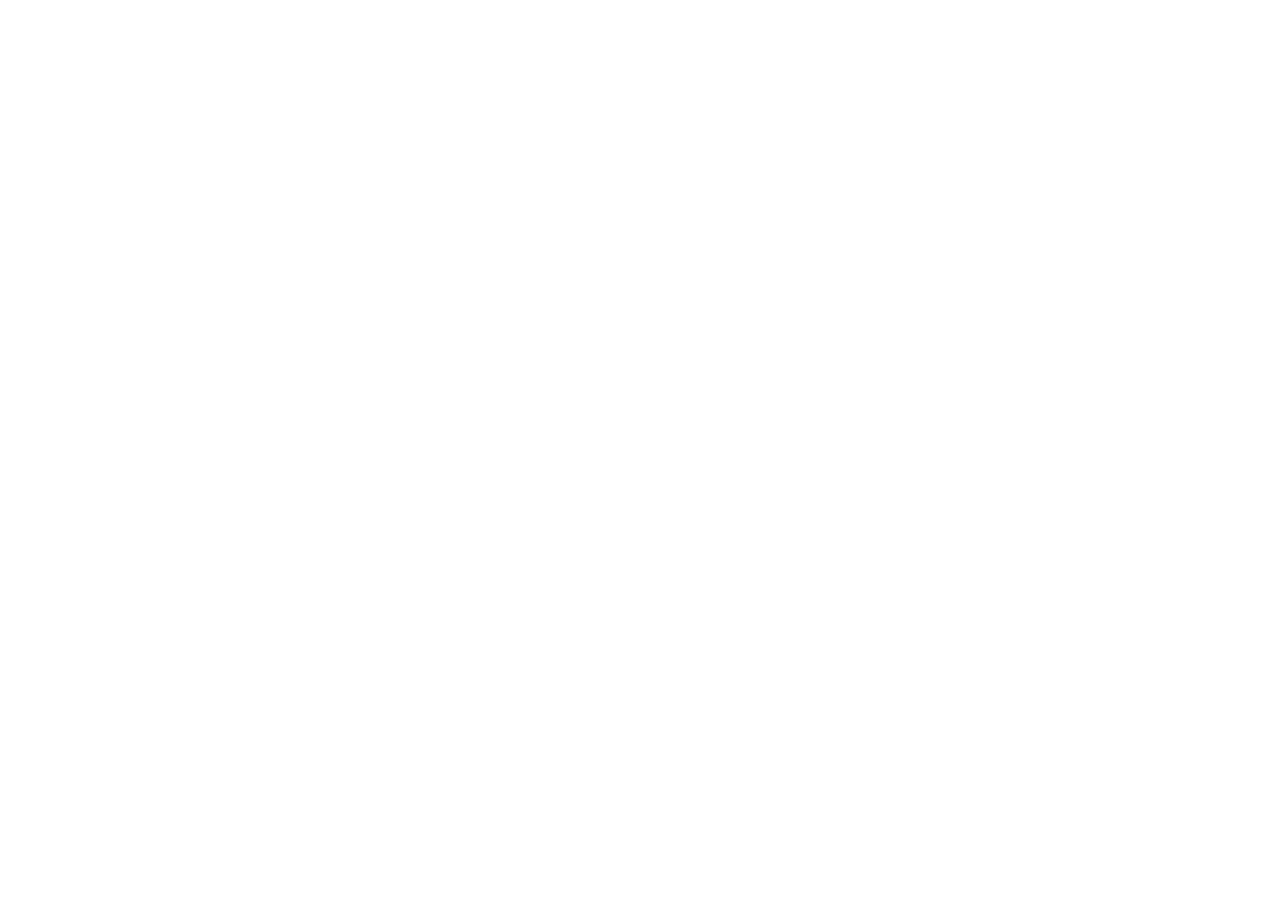
==== index.html @ c6ebd8a6 "Created index.html, added boilerplate" ====
<!DOCTYPE html>
<html lang="en">
<head>
    <meta charset="UTF-8">
    <meta name="viewport" content="width=device-width, initial-scale=1.0">
    <title>Document</title>
</head>
<body>
    
</body>
</html>
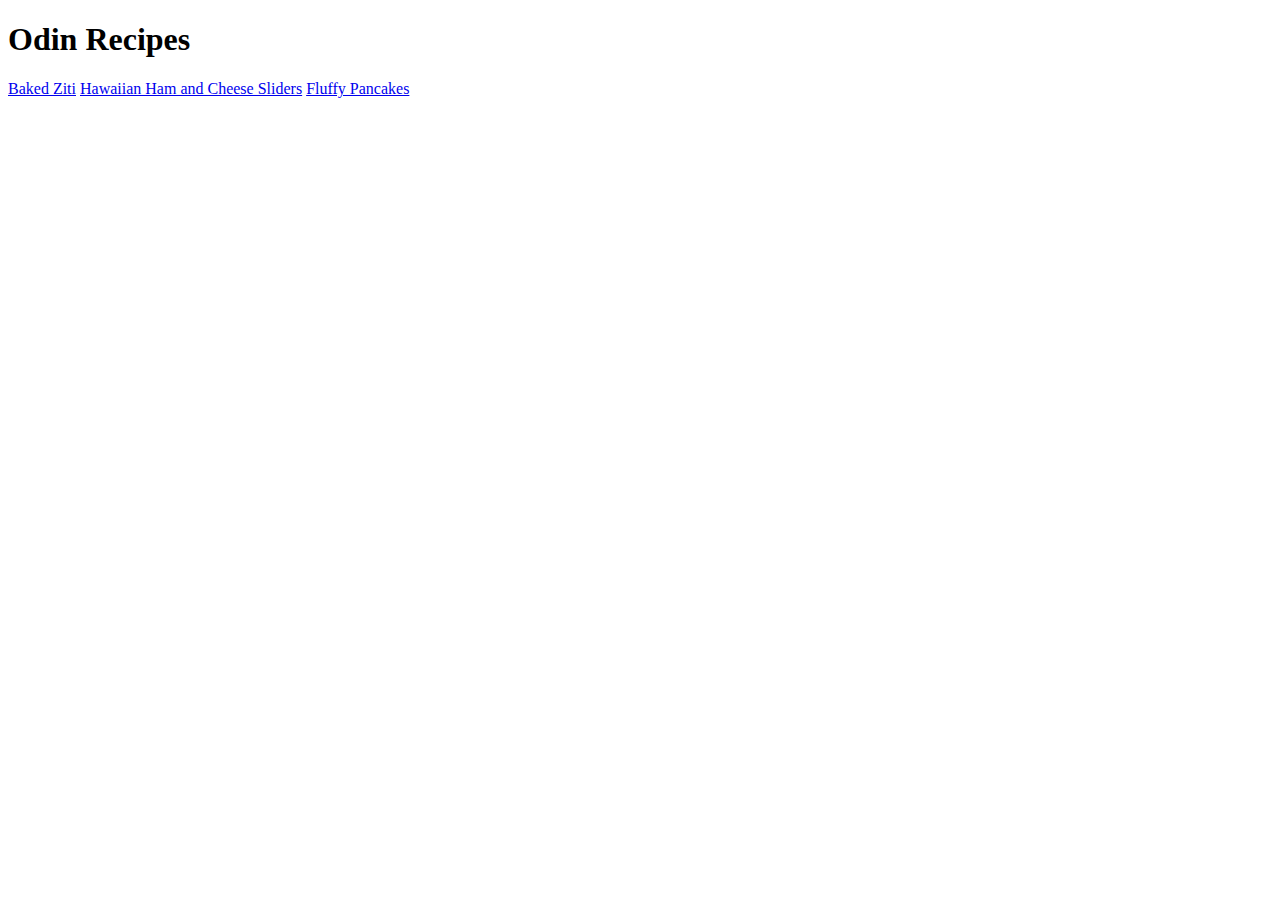
==== commit 3acb0b21: "Added fluffy-pancakes recipe, linked in index.html" ====
--- a/index.html
+++ b/index.html
@@ -3,9 +3,12 @@
 <head>
     <meta charset="UTF-8">
     <meta name="viewport" content="width=device-width, initial-scale=1.0">
-    <title>Document</title>
+    <title>Odin Recipes</title>
 </head>
 <body>
-    
+    <h1>Odin Recipes</h1>
+    <a href="./recipes/baked-ziti.html">Baked Ziti</a>
+    <a href="./recipes/hawaiian-sliders.html">Hawaiian Ham and Cheese Sliders</a>
+    <a href="./recipes/fluffy-pancakes.html">Fluffy Pancakes</a>
 </body>
 </html>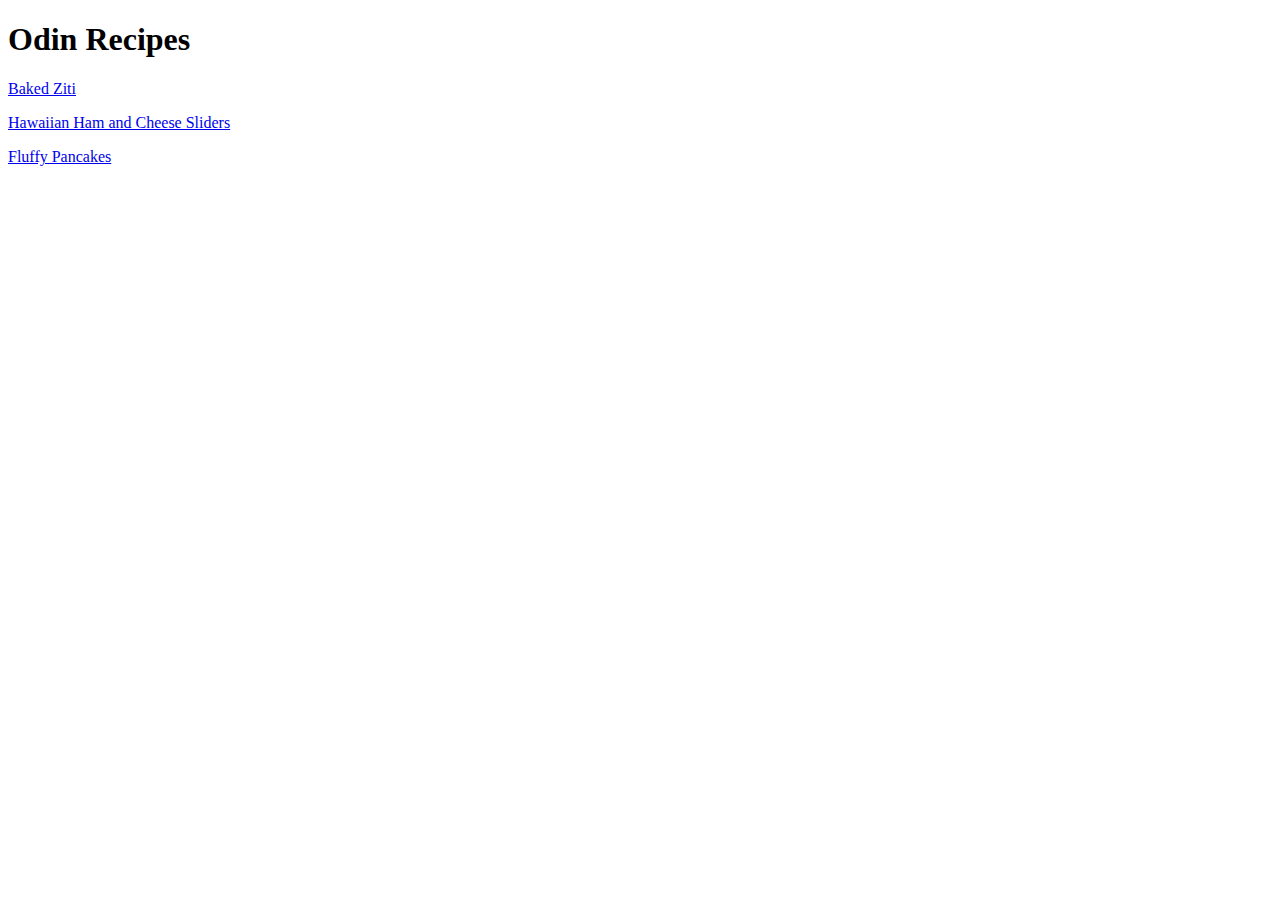
==== commit f35e300e: "Bug fix: Added newline to recipes in index" ====
--- a/index.html
+++ b/index.html
@@ -8,7 +8,9 @@
 <body>
     <h1>Odin Recipes</h1>
     <a href="./recipes/baked-ziti.html">Baked Ziti</a>
+    <p></p>
     <a href="./recipes/hawaiian-sliders.html">Hawaiian Ham and Cheese Sliders</a>
+    <p></p>
     <a href="./recipes/fluffy-pancakes.html">Fluffy Pancakes</a>
 </body>
 </html>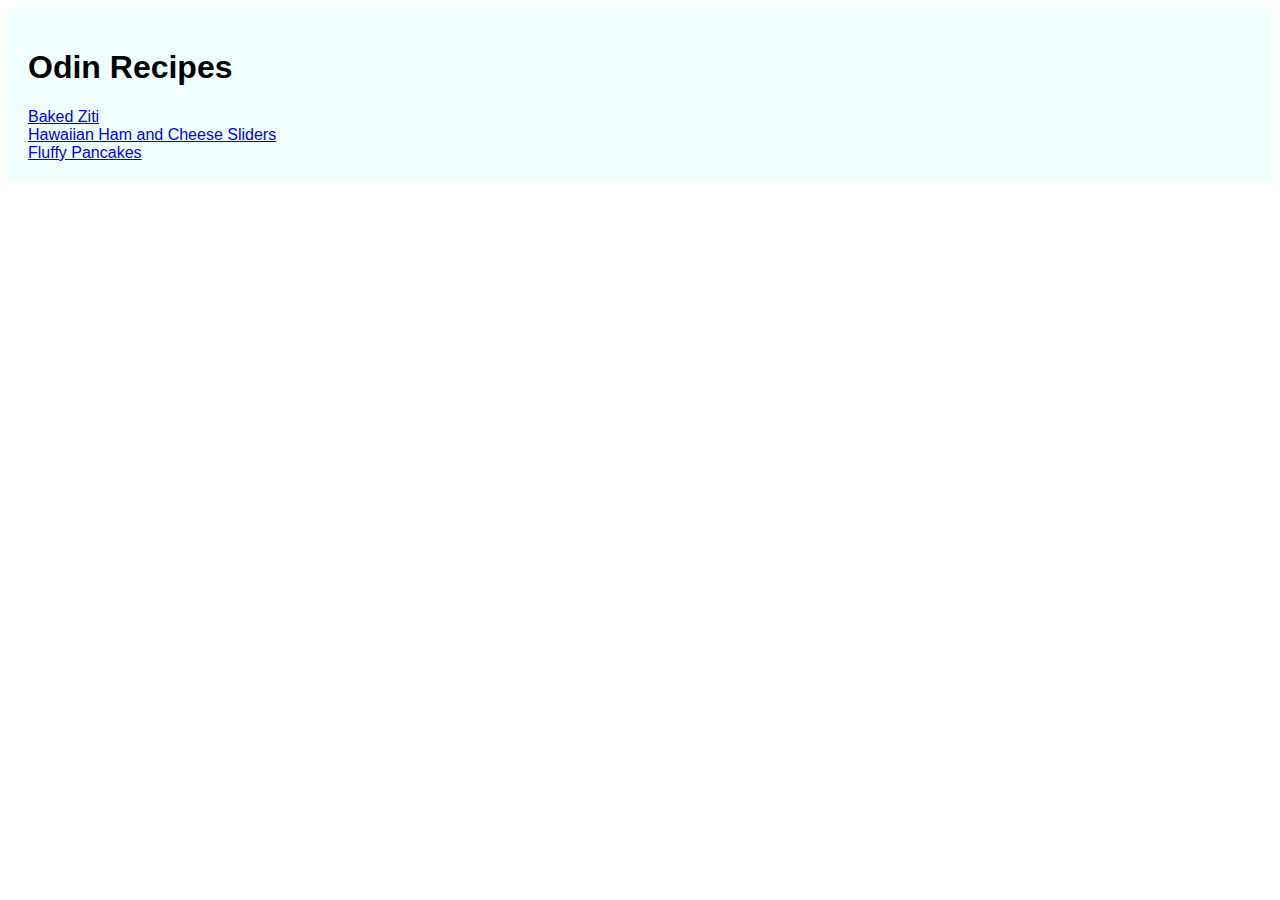
==== commit 1c8dd8cc: "Added styles.css and integrated it into all pages" ====
--- a/index.html
+++ b/index.html
@@ -3,14 +3,15 @@
 <head>
     <meta charset="UTF-8">
     <meta name="viewport" content="width=device-width, initial-scale=1.0">
+    <link rel="stylesheet" href="styles.css">
     <title>Odin Recipes</title>
 </head>
 <body>
-    <h1>Odin Recipes</h1>
-    <a href="./recipes/baked-ziti.html">Baked Ziti</a>
-    <p></p>
-    <a href="./recipes/hawaiian-sliders.html">Hawaiian Ham and Cheese Sliders</a>
-    <p></p>
-    <a href="./recipes/fluffy-pancakes.html">Fluffy Pancakes</a>
+    <div class="main">
+        <h1>Odin Recipes</h1>
+        <a href="./recipes/baked-ziti.html">Baked Ziti</a><br>
+        <a href="./recipes/hawaiian-sliders.html">Hawaiian Ham and Cheese Sliders</a><br>
+        <a href="./recipes/fluffy-pancakes.html">Fluffy Pancakes</a><br>
+    </div>
 </body>
 </html>--- a/styles.css
+++ b/styles.css
@@ -0,0 +1,45 @@
+* {
+    font-family:'Gill Sans', 'Gill Sans MT', Calibri, 'Trebuchet MS', sans-serif;
+}
+
+h1 {
+    font-size: 80 px;   
+}
+
+a {
+    text-align: center;
+}
+
+.main {
+    padding: 20px 20px;
+    background-color: azure;
+}
+
+li {
+    font-size: 16px;
+}
+
+.ingredients {
+    background-color: bisque;
+}
+
+.steps {
+    background-color: beige;
+}
+
+div {
+    padding: 20px;
+}
+
+.description {
+    background-color: blanchedalmond;
+    font-weight: 300;
+}
+
+p {
+    font-size: 16px;
+}
+
+li {
+    padding: 5px;
+}